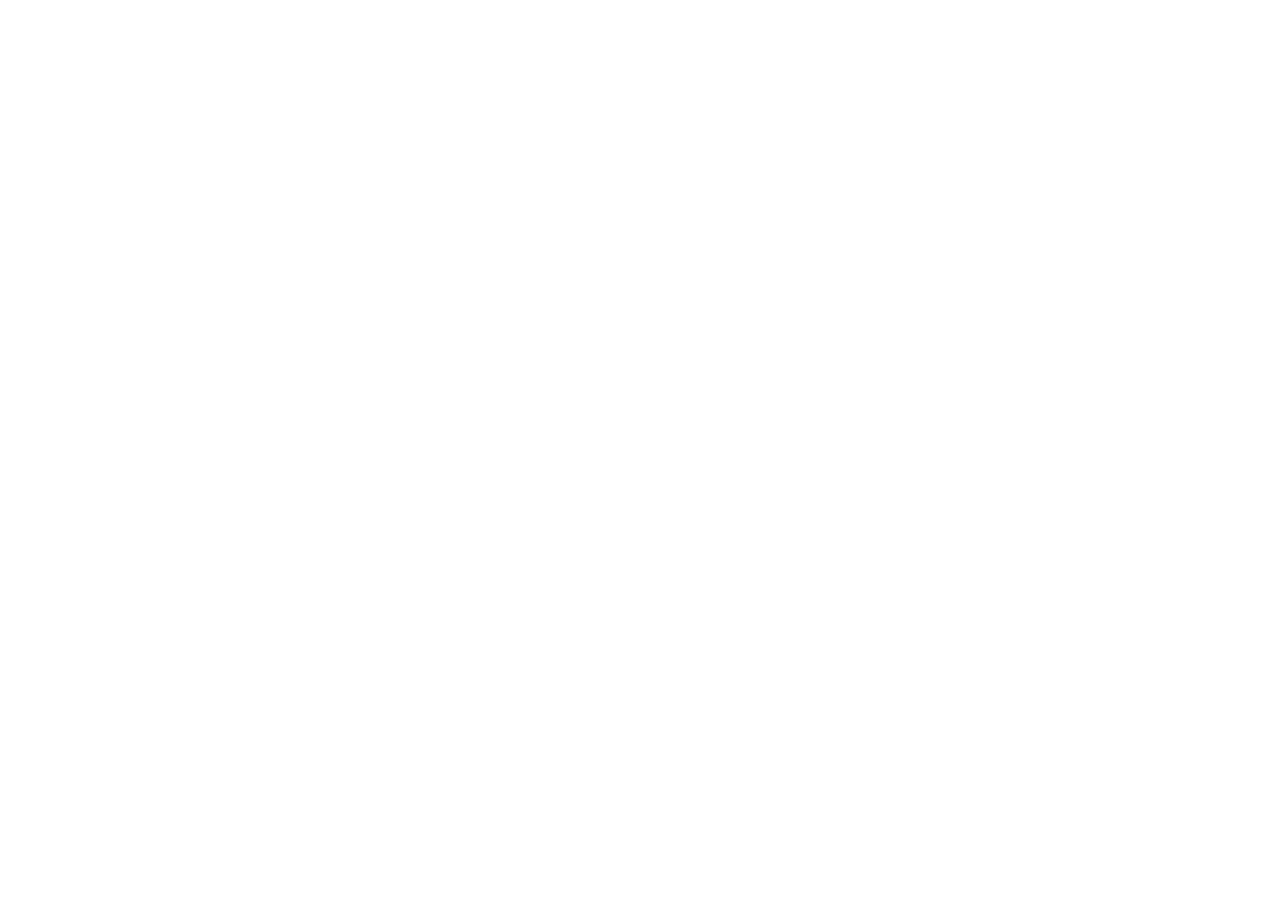
==== html-css-lesson-3/index.html @ 6ad457ae "フォルダ追加" ====
<!DOCTYPE html>
<html lang="ja">
<head>
  <meta charset="UTF-8">
  <meta name="viewport" content="width=device-width, initial-scale=1.0">
  <link rel="stylesheet" href="assets/stylesheets.css"/>
  <link rel="stylesheet" href="assets/reset.css"/>
  <title>HTML-css-lesson-3</title>
</head>
<body>
</body>
</html>
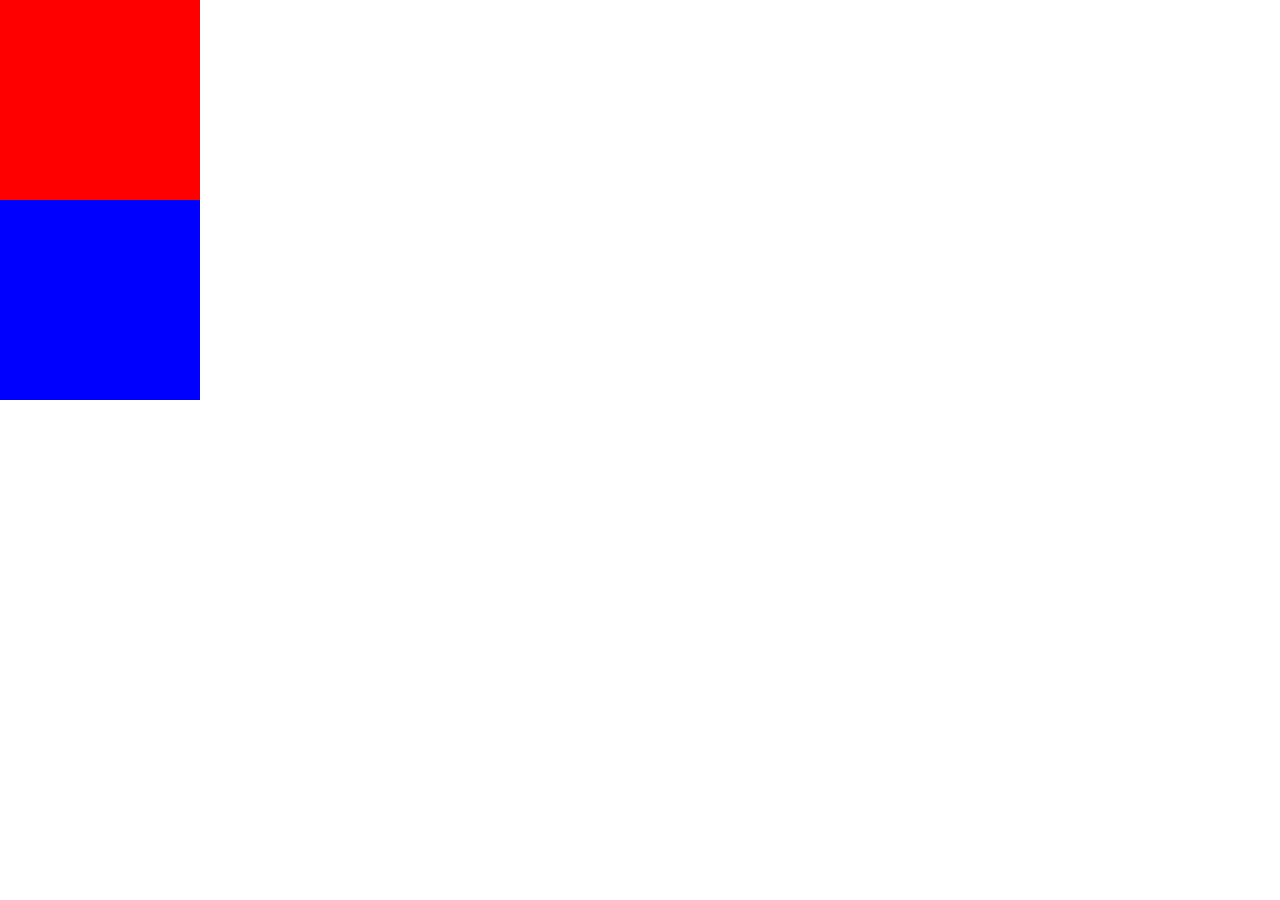
==== commit bb8dbec2: "ブロック要素作成" ====
--- a/html-css-lesson-3/index.html
+++ b/html-css-lesson-3/index.html
@@ -8,5 +8,7 @@
   <title>HTML-css-lesson-3</title>
 </head>
 <body>
+  <div class="block-1"></div>
+  <div class="block-2"></div>
 </body>
 </html>--- a/html-css-lesson-3/assets/stylesheets.css
+++ b/html-css-lesson-3/assets/stylesheets.css
@@ -0,0 +1,10 @@
+.block-1{
+  width:200px;
+  height:200px;
+  background-color: red;
+}
+.block-2{
+  width:200px;
+  height:200px;
+  background: blue; 
+}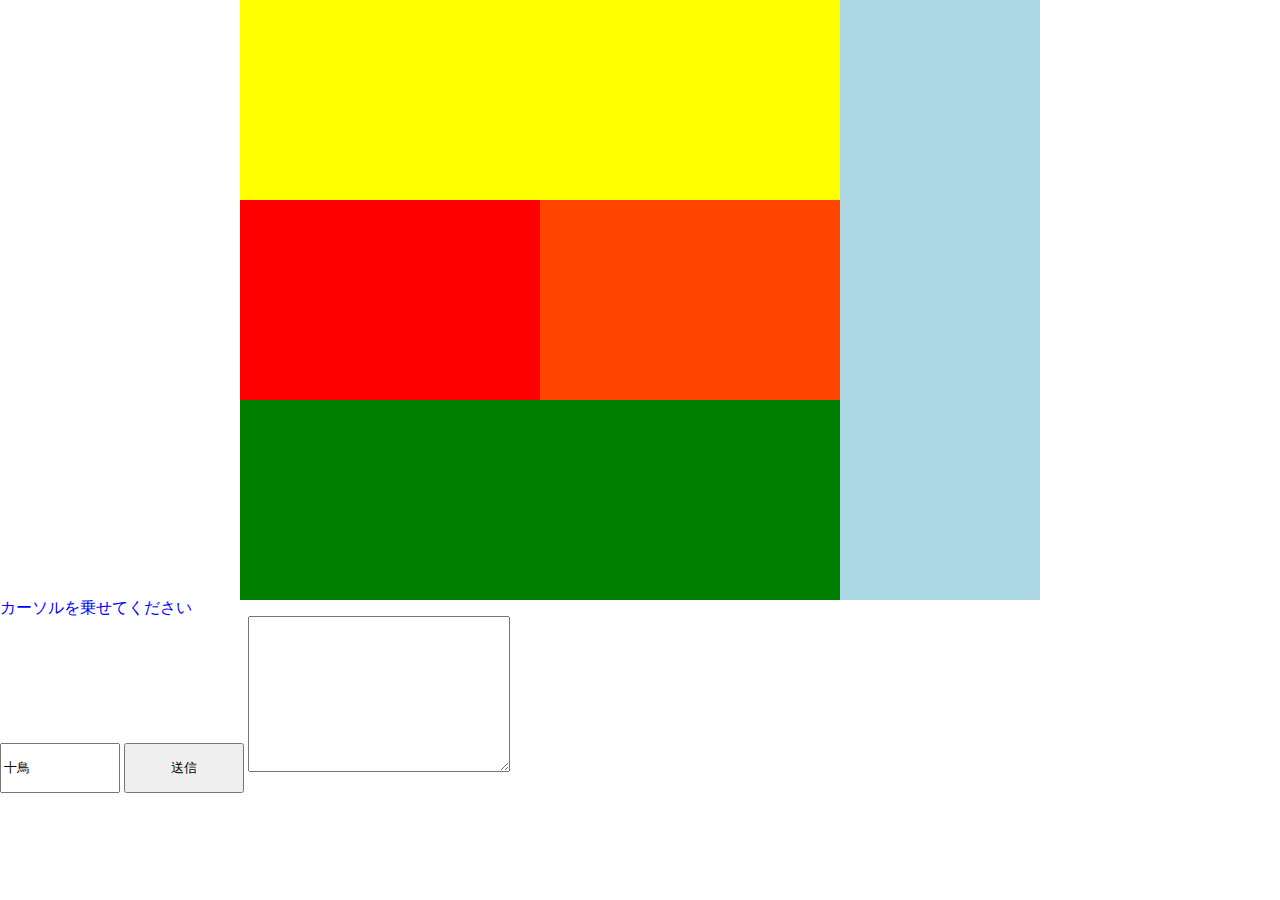
==== commit ce7c8bc3: "flotの性質、新しいプロパティ学習、疑似要素" ====
--- a/html-css-lesson-3/index.html
+++ b/html-css-lesson-3/index.html
@@ -8,7 +8,17 @@
   <title>HTML-css-lesson-3</title>
 </head>
 <body>
-  <div class="block-1"></div>
-  <div class="block-2"></div>
+  <div class="box">
+    <div class="top"></div>
+    <div class="middle">
+      <div class="middle-left"></div>
+      <div class="middle-right"></div>
+    </div>
+    <div class="bottom"></div>
+  </div>
+  <p class="hover-text">カーソルを乗せてください</p>
+  <input type="text" value="十鳥" class="form">
+  <input type="submit" value="送信" class="form">
+  <textarea cols="30" rows="10"></textarea>
 </body>
 </html>--- a/html-css-lesson-3/assets/stylesheets.css
+++ b/html-css-lesson-3/assets/stylesheets.css
@@ -1,10 +1,46 @@
-.block-1{
-  width:200px;
-  height:200px;
+.box{
+  width: 800px;
+  background-color: lightblue;
+  margin: 0 auto;
+}
+.top{
+  width: 600px;
+  height: 200px;
+  background-color: yellow;
+}
+.middle{
+  width: 600px;
+  background-color: blueviolet;
+}
+.middle::after{
+  content:"";
+  display: block;
+  clear: both;
+}
+.middle-left{
+  float: left;
+  width: 300px;
+  height: 200px;
   background-color: red;
 }
-.block-2{
-  width:200px;
-  height:200px;
-  background: blue; 
+.middle-right{
+  float: left;
+  width: 300px;
+  height: 200px;
+  background-color: orangered;
+}
+.bottom{
+  width: 600px;
+  height: 200px;
+  background-color: green;
+}
+.hover-text{
+  color: blue;
+}
+.hover-text:hover{
+  color: red;
+}
+.form{
+  width: 120px;
+  height: 50px;
 }